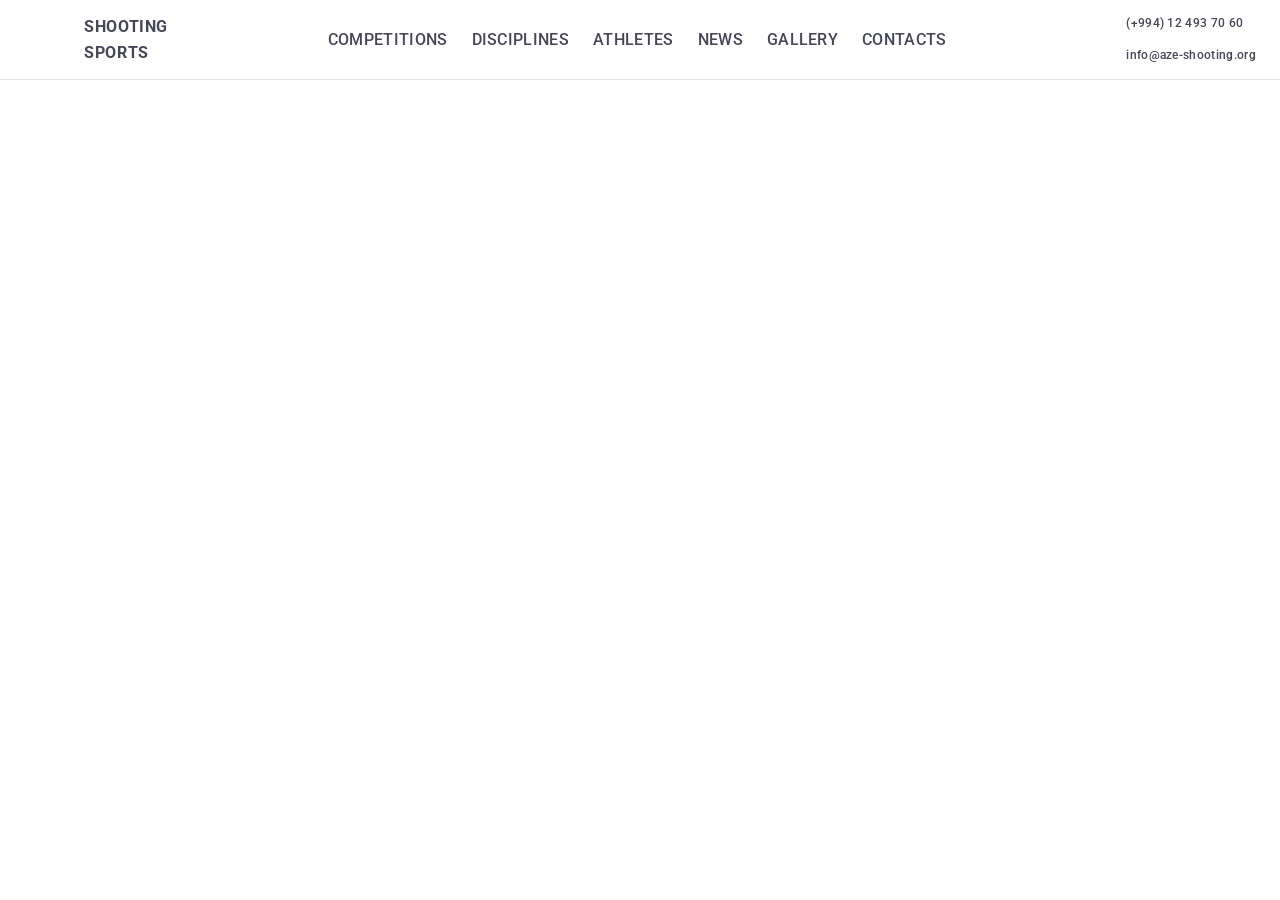
==== index.html @ 0f2579dd "fix refs with partials" ====
<!doctype html>
<html lang="en">
  <!-- HEAD -->
  <head>
  <!-- Base href для власного домена -->
<!-- <base href="/" /> -->
<!-- Base href for GitHub Pages -->
<base href="/shooting-sports/" />


  <!-- Charset -->
  <meta charset="UTF-8" />

  <!-- Viewport для мобільних пристроїв -->
  <meta name="viewport" content="width=device-width, initial-scale=1.0, viewport-fit=cover" />

  <!-- Page Title -->
  <title>Azerbaijan Shooting Federation</title>

  <!-- SEO Meta tags -->
  <meta
    name="description"
    content="Official website of the Azerbaijan Shooting Federation. Competitions, news, athletes and results."
  />

  <!-- Open Graph / Social Sharing -->
  <meta property="og:title" content="Azerbaijan Shooting Federation" />
  <meta
    property="og:description"
    content="Official website of the Azerbaijan Shooting Federation. Competitions, news, athletes and results."
  />
  <meta property="og:type" content="website" />
  <meta property="og:url" content="https://doriandevois.github.io/shooting-sports/" />
  <meta property="og:image" content="/assets/images/social/social-preview-1200x630.jpg" />

  <!-- Twitter Card -->
  <meta name="twitter:card" content="summary_large_image" />
  <meta name="twitter:title" content="Azerbaijan Shooting Federation" />
  <meta
    name="twitter:description"
    content="Official website of the Azerbaijan Shooting Federation. Competitions, news, athletes and results."
  />
  <meta name="twitter:image" content="/assets/images/social/social-preview-1200x630.jpg" />

  <!-- FAVICONS -->
  <!-- Класичний .ico для старих браузерів -->
  <link rel="shortcut icon" href="assets/favicon/favicon.ico" type="image/x-icon" />
  <!-- Основний favicon для десктопних браузерів -->
  <link rel="icon" type="image/png" sizes="16x16" href="assets/favicon/favicon-16x16.png" />
  <link rel="icon" type="image/png" sizes="32x32" href="assets/favicon/favicon-32x32.png" />
  <!-- Apple iOS -->
  <link rel="apple-touch-icon" sizes="180x180" href="assets/favicon/apple-touch-icon.png" />

  <!-- Android / Chrome PWA / Дублювання в manifest.json -->
  <!-- <link rel="icon" type="image/png" sizes="192x192" href="/assets/favicon/android-chrome-192x192.png" /> -->
  <!-- PWA: універсальний режим -->
  <meta name="mobile-web-app-capable" content="yes" />
  <!-- PWA: iOS підтримка -->
  <meta name="apple-mobile-web-app-capable" content="yes" />
  <meta name="apple-mobile-web-app-status-bar-style" content="black-translucent" />
  <meta name="apple-mobile-web-app-title" content="ASF - Azerbaijan Shooting Federation" />
  <meta name="theme-color" content="#0b1c2d" />

  <!-- PWA Manifest -->
  <link rel="manifest" href="manifest.json" />
  <script type="module" crossorigin src="/assets/main-DW2chwsS.js"></script>
  <link rel="modulepreload" crossorigin href="/assets/main-yYvGOUT4.js">
  <link rel="stylesheet" crossorigin href="/assets/main-Bw-UZqpU.css">
</head>

  <body>
    <!-- Page Header -->
    <header class="page-header">
  <div class="page-header__container container">
    <!-- Site Navigation -->
    <nav class="page-header__nav">
      <!-- Site Logo -->
      <!-- Site Logo -->
<a class="logo page-header__logo" href="/" aria-label="Shooting Sports Home">
  <svg class="logo__image" width="48" height="48">
    <use href="assets/images/logo/svg/logo-asf.svg"></use>
  </svg>
  <span class="logo__text">Shooting<br />Sports</span>
</a>


      <!-- Mobile Menu -->
      <!-- Mobile Menu -->
<div class="mobile-menu page-header__menu">
  <!-- Mobile Menu Toggle (Open Button) -->
  <button
    class="js-open-mobile-menu mobile-menu__toggle"
    type="button"
    aria-label="Open mobile menu"
    aria-expanded="false"
    aria-controls="mobile-menu-container"
  >
    <svg class="mobile-menu__toggle-icon" width="32" height="32" aria-hidden="true">
      <use href="assets/icons/ui/svg/burger.svg"></use>
    </svg>
  </button>

  <!-- Mobile Menu Container -->
  <div class="js-mobile-menu-container mobile-container" id="mobile-menu-container">
    <div class="mobile-container__header">
      <!-- Site Logo -->
      <!-- Site Logo -->
<a class="logo {=$add-class}" href="/" aria-label="Shooting Sports Home">
  <svg class="logo__image" width="48" height="48">
    <use href="assets/images/logo/svg/logo-asf.svg"></use>
  </svg>
  <span class="logo__text">Shooting<br />Sports</span>
</a>


      <!-- Mobile Menu Toggle (Close Button) -->
      <button class="js-close-mobile-menu mobile-menu__toggle" type="button" aria-label="Close mobile menu">
        <svg class="mobile-menu__toggle-icon" width="32" height="32" aria-hidden="true">
          <use href="assets/icons/ui/svg/close.svg"></use>
        </svg>
      </button>
    </div>

    <!-- Mobile Menu Navigation -->
    <ul class="mobile-nav">
      <li>
        <a class="mobile-nav__link" href="competitions/">Competitions</a>
      </li>
      <li>
        <a class="mobile-nav__link" href="disciplines/">Disciplines</a>
      </li>
      <li>
        <a class="mobile-nav__link" href="athletes/">Athletes</a>
      </li>
      <li>
        <a class="mobile-nav__link" href="news/">News</a>
      </li>
      <li>
        <a class="mobile-nav__link" href="gallery/">Gallery</a>
      </li>
      <li>
        <a class="mobile-nav__link" href="contacts/">Contacts</a>
      </li>
    </ul>

    <!-- Mobile Menu Footer -->
    <div class="mobile-container__footer">
      <!-- Contacts -->
      <ul class="mobile-contacts mobile-menu__contacts">
        <li>
          <a class="mobile-contacts__link mobile-contacts__link--accent" href="tel:+994124937060">
            <svg class="mobile-contacts__icon" width="24" height="24">
              <use href="assets/icons/ui/svg/mobile.svg"></use>
            </svg>
            <span>(+994) 12 493 70 60</span>
          </a>
        </li>
        <li>
          <a class="mobile-contacts__link" href="mailto:info@aze-shooting.org">
            <svg class="mobile-contacts__icon" width="24" height="24">
              <use href="assets/icons/ui/svg/email.svg"></use>
            </svg>
            <span>info@aze-shooting.org</span>
          </a>
        </li>
      </ul>

      <!-- Social Links -->
      <ul class="mobile-social mobile-menu__social">
        <li class="mobile-social__item">
          <a class="mobile-social__link" href="https://www.facebook.com/azeshooting/">Facebook </a>
        </li>
        <li class="mobile-social__item">
          <a class="mobile-social__link" href="https://www.instagram.com/azeshooting/">Instagram</a>
        </li>
        <li class="mobile-social__item">
          <a class="mobile-social__link" href="https://www.youtube.com/@azeshooting/">YouTube </a>
        </li>
      </ul>
    </div>
  </div>
</div>


      <!-- Navigation List-->
      <!-- Site Nav -->
<ul class="site-nav" aria-label="Main navigation">
  <li class="site-nav__item">
    <a class="site-nav__link" href="competitions/">Competitions</a>
  </li>
  <li class="site-nav__item">
    <a class="site-nav__link" href="disciplines/">Disciplines</a>
    <ul class="site-nav__sub-list">
      <li class="site-nav__sub-item">
        <a class="site-nav__sub-link" href="disciplines/pistol/">Pistol</a>
      </li>
      <li class="site-nav__sub-item">
        <a class="site-nav__sub-link" href="disciplines/rifle/">Rifle</a>
      </li>
      <li class="site-nav__sub-item">
        <a class="site-nav__sub-link" href="disciplines/trap/">Trap</a>
      </li>
      <li class="site-nav__sub-item">
        <a class="site-nav__sub-link" href="disciplines/skeet/">Skeet</a>
      </li>
    </ul>
  </li>
  <li class="site-nav__item">
    <a class="site-nav__link" href="athletes/">Athletes</a>
  </li>
  <li class="site-nav__item">
    <a class="site-nav__link" href="news/">News</a>
  </li>
  <li class="site-nav__item">
    <a class="site-nav__link" href="gallery/">Gallery</a>
  </li>
  <li class="site-nav__item">
    <a class="site-nav__link" href="contacts/">Contacts</a>
  </li>
</ul>


      <!-- Site Contacts -->
      <ul class="site-contacts page-header__contacts">
  <li>
    <a class="site-contacts__link" href="tel:+994124937060">
      <svg class="site-contacts__icon" width="16" height="16">
        <use href="assets/icons/ui/svg/mobile.svg"></use>
      </svg>
      <span>(+994) 12 493 70 60</span>
    </a>
  </li>
  <li>
    <a class="site-contacts__link" href="mailto:info@aze-shooting.org">
      <svg class="site-contacts__icon" width="16" height="16">
        <use href="assets/icons/ui/svg/email.svg"></use>
      </svg>
      <span>info@aze-shooting.org</span>
    </a>
  </li>
</ul>

    </nav>
  </div>
</header>


  </body>
</html>
---- assets/main-Bw-UZqpU.css ----
*,:before,:after{box-sizing:border-box}html{-webkit-text-size-adjust:100%;tab-size:4;font-family:system-ui,Segoe UI,Roboto,Helvetica,Arial,sans-serif,Apple Color Emoji,Segoe UI Emoji;line-height:1.15}body{margin:0}b,strong{font-weight:bolder}code,kbd,samp,pre{font-family:ui-monospace,SFMono-Regular,Consolas,Liberation Mono,Menlo,monospace;font-size:1em}small{font-size:80%}sub,sup{vertical-align:baseline;font-size:75%;line-height:0;position:relative}sub{bottom:-.25em}sup{top:-.5em}table{border-color:currentColor}button,input,optgroup,select,textarea{margin:0;font-family:inherit;font-size:100%;line-height:1.15}button,[type=button],[type=reset],[type=submit]{-webkit-appearance:button}legend{padding:0}progress{vertical-align:baseline}::-webkit-inner-spin-button{height:auto}::-webkit-outer-spin-button{height:auto}[type=search]{-webkit-appearance:textfield;outline-offset:-2px}::-webkit-search-decoration{-webkit-appearance:none}::-webkit-file-upload-button{-webkit-appearance:button;font:inherit}summary{display:list-item}html,body{height:100%}body{padding-top:var(--page-header-height);font-family:var(--font-family-base);font-size:var(--font-size-base);line-height:var(--line-height-wide);letter-spacing:var(--tracking-text);color:var(--color-text-primary);background-color:var(--color-bg-primary);flex-direction:column;margin:0;display:flex}body.mobile-menu-open,body.modal-open{overflow:hidden}h1,h2,h3,h4,h5,h6,p{margin:0;padding:0}a{color:inherit;text-decoration:none}ul,ol{margin-top:0;margin-bottom:0;padding-left:0;list-style:none}img,svg{max-width:100%;height:auto;display:block}button{cursor:pointer}@font-face{font-family:Roboto;src:url(/assets/fonts/Roboto/woff2/Roboto-Thin.woff2)format("woff2");font-weight:100;font-style:normal;font-display:swap}@font-face{font-family:Roboto;src:url(/assets/fonts/Roboto/woff2/Roboto-ThinItalic.woff2)format("woff2");font-weight:100;font-style:italic;font-display:swap}@font-face{font-family:Roboto;src:url(/assets/fonts/Roboto/woff2/Roboto-ExtraLight.woff2)format("woff2");font-weight:200;font-style:normal;font-display:swap}@font-face{font-family:Roboto;src:url(/assets/fonts/Roboto/woff2/Roboto-ExtraLightItalic.woff2)format("woff2");font-weight:200;font-style:italic;font-display:swap}@font-face{font-family:Roboto;src:url(/assets/fonts/Roboto/woff2/Roboto-Light.woff2)format("woff2");font-weight:300;font-style:normal;font-display:swap}@font-face{font-family:Roboto;src:url(/assets/fonts/Roboto/woff2/Roboto-LightItalic.woff2)format("woff2");font-weight:300;font-style:italic;font-display:swap}@font-face{font-family:Roboto;src:url(/assets/fonts/Roboto/woff2/Roboto-Regular.woff2)format("woff2");font-weight:400;font-style:normal;font-display:swap}@font-face{font-family:Roboto;src:url(/assets/fonts/Roboto/woff2/Roboto-Italic.woff2)format("woff2");font-weight:400;font-style:italic;font-display:swap}@font-face{font-family:Roboto;src:url(/assets/fonts/Roboto/woff2/Roboto-Medium.woff2)format("woff2");font-weight:500;font-style:normal;font-display:swap}@font-face{font-family:Roboto;src:url(/assets/fonts/Roboto/woff2/Roboto-MediumItalic.woff2)format("woff2");font-weight:500;font-style:italic;font-display:swap}@font-face{font-family:Roboto;src:url(/assets/fonts/Roboto/woff2/Roboto-SemiBold.woff2)format("woff2");font-weight:600;font-style:normal;font-display:swap}@font-face{font-family:Roboto;src:url(/assets/fonts/Roboto/woff2/Roboto-SemiBoldItalic.woff2)format("woff2");font-weight:600;font-style:italic;font-display:swap}@font-face{font-family:Roboto;src:url(/assets/fonts/Roboto/woff2/Roboto-Bold.woff2)format("woff2");font-weight:700;font-style:normal;font-display:swap}@font-face{font-family:Roboto;src:url(/assets/fonts/Roboto/woff2/Roboto-BoldItalic.woff2)format("woff2");font-weight:700;font-style:italic;font-display:swap}@font-face{font-family:Roboto;src:url(/assets/fonts/Roboto/woff2/Roboto-ExtraBold.woff2)format("woff2");font-weight:800;font-style:normal;font-display:swap}@font-face{font-family:Roboto;src:url(/assets/fonts/Roboto/woff2/Roboto-ExtraBoldItalic.woff2)format("woff2");font-weight:800;font-style:italic;font-display:swap}@font-face{font-family:Roboto;src:url(/assets/fonts/Roboto/woff2/Roboto-Black.woff2)format("woff2");font-weight:900;font-style:normal;font-display:swap}@font-face{font-family:Roboto;src:url(/assets/fonts/Roboto/woff2/Roboto-BlackItalic.woff2)format("woff2");font-weight:900;font-style:italic;font-display:swap}:root{--space-2xs:.125rem;--space-xs:.25rem;--space-sm:.5rem;--space-md:.75rem;--space-lg:1rem;--space-xl:1.5rem;--space-2xl:2rem;--space-3xl:2.5rem;--space-4xl:3rem;--space-5xl:4rem;--space-6xl:6rem;--radius-full:9999px;--radius-xs:.125rem;--radius-sm:.25rem;--radius-md:.5rem;--radius-lg:.75rem;--radius-xl:1rem;--font-family-base:"Roboto", Verdana, sans-serif;--font-family-heading:inherit;--font-size-2xs:.625rem;--font-size-xs:.75rem;--font-size-sm:.875rem;--font-size-md:1rem;--font-size-lg:1.125rem;--font-size-xl:1.25rem;--font-size-2xl:1.5rem;--font-size-3xl:1.75rem;--font-size-4xl:2rem;--font-size-5xl:3rem;--font-size-6xl:4rem;--line-height-none:1;--line-height-tight:1.15;--line-height-snug:1.2;--line-height-base:1.3;--line-height-normal:1.35;--line-height-relaxed:1.4;--line-height-loose:1.45;--line-height-wide:1.6;--font-weight-thin:100;--font-weight-extralight:200;--font-weight-light:300;--font-weight-regular:400;--font-weight-medium:500;--font-weight-semibold:600;--font-weight-bold:700;--font-weight-extrabold:800;--font-weight-black:900;--tracking-text:.02em;--tracking-ui:.04em;--color-black:#000;--color-white:#fff;--color-deep-indigo:#2e2f42;--color-night-sky:#4169e1;--color-ocean:#404bbf;--color-grape-violet:#9400d3;--color-lavender-bloom:#e6e6fa;--color-silver-cloud:silver;--color-accent:var(--color-night-sky);--color-gray-100:#f5f5f5;--color-gray-200:#e5e5e5;--color-gray-300:#d4d4d4;--color-gray-500:#737373;--color-gray-700:#404040;--color-gray-900:#171717;--color-brand-primary:#1f4fd8;--color-brand-secondary:#e63946;--color-brand-tertiary:#198754;--color-text-primary:#454657;--color-text-secondary:#5c5d6c;--color-text-title:var(--color-deep-indigo);--color-text-light:#8a8b96;--color-text-strong:var(--color-deep-indigo);--color-text-accent:var(--color-accent);--color-text-inverse:var(--color-white);--color-text-inverse-10:#ffffff1a;--color-text-inverse-20:#fff3;--color-text-inverse-30:#ffffff4d;--color-text-inverse-40:#fff6;--color-text-inverse-50:#ffffff80;--color-text-inverse-60:#fff9;--color-text-inverse-70:#ffffffb3;--color-text-inverse-80:#fffc;--color-text-inverse-90:#ffffffe6;--color-text-muted:#9ca3af;--color-bg-primary:var(--color-white);--color-bg-secondary:var(--color-gray-100);--color-bg-accent:var(--color-accent);--color-bg-accent-hover:var(--color-ocean);--color-bg-accent-disabled:#99afef;--color-bg-dark:#2e2f42;--color-bg-muted:#f3f4f6;--color-divider:#e5e5e5;--color-border-soft:#00000014;--color-border-soft-inverse:#ffffff14;--color-border-default:#0000001f;--color-border-default-inverse:#ffffff1f;--color-border-strong:#0003;--color-border-strong-inverse:#fff3;--color-border-accent:var(--color-accent);--color-border-accent-hover:var(--color-ocean);--color-border-dark:#2e2f42;--color-border-inverse:var(--color-white);--color-bg-overlay-dark:var(--color-deep-indigo);--color-bg-overlay-light:var(--color-white);--color-bg-overlay-light-10:#ffffff1a;--color-bg-overlay-light-20:#fff3;--color-bg-overlay-light-30:#ffffff4d;--color-bg-overlay-light-40:#fff6;--color-bg-overlay-light-80:#fffc;--color-bg-overlay-dark-10:#0000001a;--color-bg-overlay-dark-20:#0003;--color-bg-overlay-dark-30:#0000004d;--color-bg-overlay-dark-40:#0006;--color-bg-overlay-dark-50:#00000080;--color-bg-overlay-dark-60:#0009;--color-bg-overlay-dark-70:#000000b3;--color-success:#16a34a;--color-warning:#f59e0b;--color-error:#dc2626;--color-info:#2563eb;--color-status-info:#0dcaf0;--color-status-success:#198754;--color-status-warning:#ffc107;--color-status-danger:#dc3545;--color-bg-status-info:#e7f9fd;--color-bg-status-success:#eaf7ef;--color-bg-status-warning:#fff4cc;--color-bg-status-danger:#fdecea;--color-border-status-info:#9eeaf9;--color-border-status-success:#9dd8b5;--color-border-status-warning:#ffe08a;--color-border-status-danger:#f5b5b5;--duration-fast:.15s;--duration-normal:.25s;--duration-slow:.4s;--timing-cubic:cubic-bezier(.4, 0, .2, 1);--timing-linear:linear;--timing-ease:ease;--timing-ease-in:ease-in;--timing-ease-out:ease-out;--timing-ease-in-out:ease-in-out;--page-header-height:60px;--container-padding:var(--space-lg);--card-gap:var(--space-lg);--font-size-base:var(--font-size-sm);--news-line-clamp:4}@media screen and (width<=319.98px){:root{--container-padding:var(--space-md)}}@media screen and (width>=1024px){:root{--container-padding:var(--space-xl);--card-gap:var(--space-xl);--font-size-base:var(--font-size-md)}}@media screen and (width>=1440px){:root{--card-gap:var(--space-2xl)}}.container{max-width:600px;padding-inline:var(--container-padding);margin-inline:auto}@media screen and (width>=768px){.container{max-width:900px}}@media screen and (width>=1024px){.container{max-width:1280px}}@media screen and (width>=1440px){.container{max-width:1320px}}.link-btn{padding-block:var(--space-xs);padding-inline:var(--space-sm);border-radius:var(--radius-full);font-size:var(--font-size-xs);line-height:var(--line-height-none);font-weight:var(--font-weight-medium);letter-spacing:var(--tracking-ui);text-wrap:nowrap;color:var(--color-text-strong);transition:color var(--duration-normal) var(--timing-cubic), background-color var(--duration-normal) var(--timing-cubic);background-color:#0000;border:1px solid;align-items:center;text-decoration:none;display:inline-flex}.link-btn:hover,.link-btn:focus{color:var(--color-text-inverse);background-color:var(--color-bg-dark)}.link-btn-icon{fill:currentColor}.logo{align-items:center;gap:var(--space-md);color:inherit;text-decoration:none;display:flex}.logo:hover{color:var(--color-accent)}.logo__image{fill:currentColor;flex-shrink:0}.logo__text{font-weight:var(--font-weight-bold);letter-spacing:var(--tracking-ui);text-transform:uppercase;white-space:nowrap}@media (width>=768px){.mobile-menu{display:none}}.mobile-menu__toggle{border-radius:var(--radius-full);color:inherit;cursor:pointer;transition:color var(--duration-normal) var(--timing-cubic), background-color var(--duration-normal) var(--timing-cubic);background-color:#0000;border:1px solid #0000;padding:0;display:flex;overflow:hidden}.mobile-menu__toggle:hover,.mobile-menu__toggle:focus{color:var(--color-text-accent);background-color:var(--color-bg-overlay-dark-10)}.mobile-menu__toggle-icon{fill:currentColor;flex-shrink:0}.mobile-container{z-index:var(--z-sticky);justify-content:space-between;gap:var(--space-2xl);width:100vw;height:100vh;height:calc(var(--vh,1vh) * 100);padding:var(--space-xl);padding-bottom:calc(var(--space-2xl) + env(safe-area-inset-bottom));background-color:var(--color-bg-primary);opacity:0;transition:opacity var(--duration-normal) var(--timing-cubic), transform var(--duration-normal) var(--timing-cubic);flex-direction:column;display:flex;position:fixed;top:0;left:0;overflow-y:auto;transform:translate(-100%)}.mobile-container.is-open{opacity:1;transform:translate(0)}.mobile-container__header{justify-content:space-between;align-items:flex-start;display:flex}.mobile-container__footer{gap:var(--space-2xl);flex-direction:column;margin-top:auto;display:flex}.mobile-nav{gap:var(--space-xl);flex-direction:column;display:flex}.mobile-nav__link{font-size:var(--font-size-4xl);font-weight:var(--font-weight-medium);color:inherit;text-transform:uppercase;transition:color var(--duration-normal) var(--timing-cubic);text-decoration:none}.mobile-nav__link:hover,.mobile-nav__link:focus{color:var(--color-text-accent)}.mobile-contacts{gap:var(--space-md);flex-direction:column;display:flex}.mobile-contacts__link{align-items:center;gap:var(--space-md);font-weight:var(--font-weight-medium);display:inline-flex}.mobile-contacts__link:hover,.mobile-contacts__link:focus{color:var(--color-text-accent);text-decoration:underline}.mobile-contacts__link--accent{color:var(--color-text-accent)}.mobile-contacts__icon{fill:currentColor}.mobile-social{display:flex}.mobile-social__item:not(:first-child){padding-left:var(--space-md)}.mobile-social__item:not(:last-child){padding-right:var(--space-md);border-right:1px solid var(--color-divider)}.mobile-social__link{font-weight:var(--font-weight-medium);color:var(--color-text-accent)}.mobile-social__link:hover,.mobile-social__link:focus{text-decoration:underline}@media (width<=767.98px){.site-nav{display:none}}@media (width>=768px){.site-nav{gap:var(--space-xl);display:flex}}.site-nav__link{padding-top:var(--space-xl);padding-bottom:var(--space-xl);font-weight:var(--font-weight-medium);text-transform:uppercase;transition:color var(--duration-normal) var(--timing-cubic);display:inline-block;position:relative}.site-nav__link.is-current,.site-nav__link:hover,.site-nav__link:focus{color:var(--color-text-accent)}.site-nav__link:after{content:"";border-radius:var(--radius-xs);background-color:var(--color-bg-accent);opacity:0;width:100%;height:4px;transition:transform var(--duration-normal) var(--timing-cubic), opacity var(--duration-normal) var(--timing-cubic);display:block;position:absolute;bottom:-1px;left:0;transform:scaleX(0)}.site-nav__link.is-current:after,.site-nav__link:hover:after,.site-nav__link:focus:after{opacity:1;transform:scaleX(1)}.site-nav__sub-list{display:none}.site-contacts{gap:var(--space-md);flex-direction:column;display:flex}@media (width<=1023.98px){.site-contacts{display:none}}@media (width>=1440px){.site-contacts{gap:var(--space-xl);flex-direction:row}}.site-contacts__link{align-items:center;gap:var(--space-xs);font-weight:var(--font-weight-medium);display:flex}.site-contacts__link:hover,.site-contacts__link:focus{color:var(--color-text-accent)}@media (width>=1024px){.site-contacts__link{font-size:var(--font-size-xs)}}@media (width>=1440px){.site-contacts__link{font-size:var(--font-size-sm)}}.site-contacts__icon{fill:currentColor}.page-header{z-index:var(--z-sticky);border-bottom:1px solid var(--color-divider);background-color:var(--color-bg-primary);align-items:center;width:100%;min-height:60px;display:flex;position:fixed;top:0;left:0}@media (width>=768px){.page-header{min-height:80px}}.page-header__container{flex-grow:1}.page-header__nav{justify-content:space-between;align-items:center;display:flex}
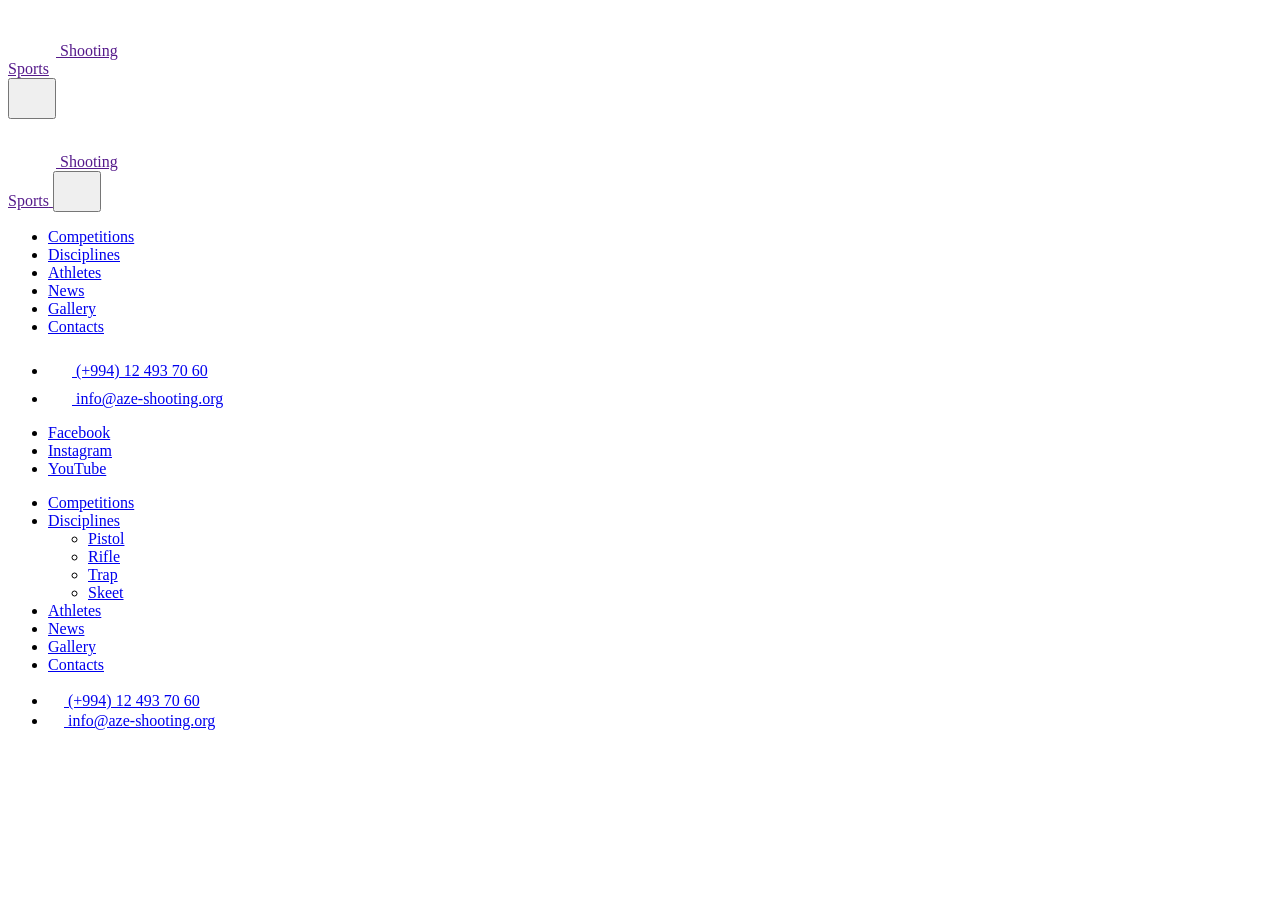
==== commit df3bbd7b: "some fix" ====
--- a/index.html
+++ b/index.html
@@ -5,7 +5,7 @@
   <!-- Base href для власного домена -->
 <!-- <base href="/" /> -->
 <!-- Base href for GitHub Pages -->
-<base href="/shooting-sports/" />
+<base href="/aze-shooting/" />
 
 
   <!-- Charset -->
@@ -31,7 +31,7 @@
   />
   <meta property="og:type" content="website" />
   <meta property="og:url" content="https://doriandevois.github.io/shooting-sports/" />
-  <meta property="og:image" content="/assets/images/social/social-preview-1200x630.jpg" />
+  <meta property="og:image" content="assets/images/social/social-preview-1200x630.jpg" />
 
   <!-- Twitter Card -->
   <meta name="twitter:card" content="summary_large_image" />
@@ -40,7 +40,7 @@
     name="twitter:description"
     content="Official website of the Azerbaijan Shooting Federation. Competitions, news, athletes and results."
   />
-  <meta name="twitter:image" content="/assets/images/social/social-preview-1200x630.jpg" />
+  <meta name="twitter:image" content="assets/images/social/social-preview-1200x630.jpg" />
 
   <!-- FAVICONS -->
   <!-- Класичний .ico для старих браузерів -->
@@ -52,7 +52,7 @@
   <link rel="apple-touch-icon" sizes="180x180" href="assets/favicon/apple-touch-icon.png" />
 
   <!-- Android / Chrome PWA / Дублювання в manifest.json -->
-  <!-- <link rel="icon" type="image/png" sizes="192x192" href="/assets/favicon/android-chrome-192x192.png" /> -->
+  <!-- <link rel="icon" type="image/png" sizes="192x192" href="assets/favicon/android-chrome-192x192.png" /> -->
   <!-- PWA: універсальний режим -->
   <meta name="mobile-web-app-capable" content="yes" />
   <!-- PWA: iOS підтримка -->
@@ -63,9 +63,9 @@
 
   <!-- PWA Manifest -->
   <link rel="manifest" href="manifest.json" />
-  <script type="module" crossorigin src="/assets/main-DW2chwsS.js"></script>
-  <link rel="modulepreload" crossorigin href="/assets/main-yYvGOUT4.js">
-  <link rel="stylesheet" crossorigin href="/assets/main-Bw-UZqpU.css">
+  <script type="module" crossorigin src="/aze-shooting/assets/main-BXK0dmrc.js"></script>
+  <link rel="modulepreload" crossorigin href="/aze-shooting/assets/main-cy1JyvIb.js">
+  <link rel="stylesheet" crossorigin href="/aze-shooting/assets/main-DU5Q79e_.css">
 </head>
 
   <body>
@@ -76,7 +76,7 @@
     <nav class="page-header__nav">
       <!-- Site Logo -->
       <!-- Site Logo -->
-<a class="logo page-header__logo" href="/" aria-label="Shooting Sports Home">
+<a class="logo page-header__logo" href="" aria-label="Shooting Sports Home">
   <svg class="logo__image" width="48" height="48">
     <use href="assets/images/logo/svg/logo-asf.svg"></use>
   </svg>
@@ -105,7 +105,7 @@
     <div class="mobile-container__header">
       <!-- Site Logo -->
       <!-- Site Logo -->
-<a class="logo {=$add-class}" href="/" aria-label="Shooting Sports Home">
+<a class="logo {=$add-class}" href="" aria-label="Shooting Sports Home">
   <svg class="logo__image" width="48" height="48">
     <use href="assets/images/logo/svg/logo-asf.svg"></use>
   </svg>
